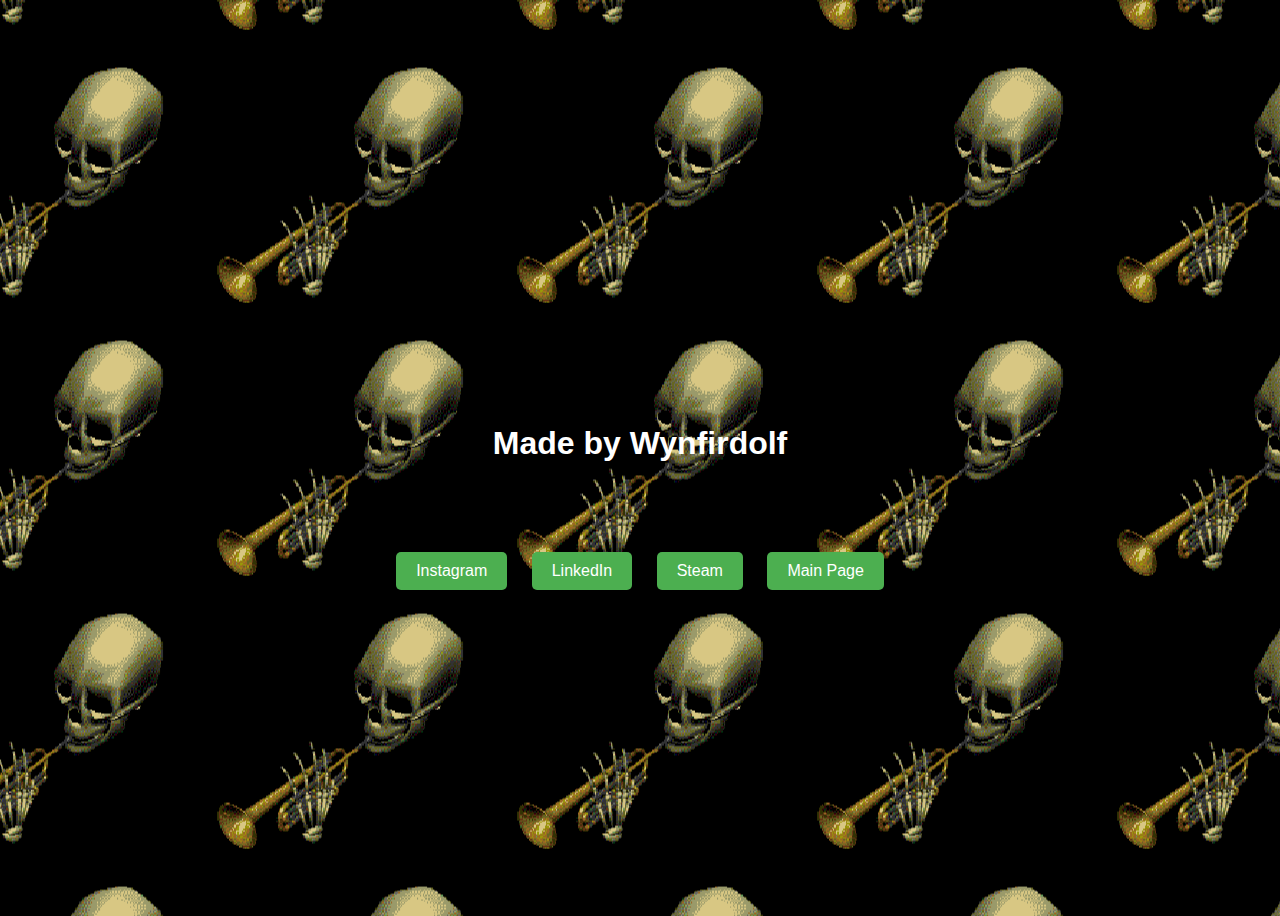
==== credits.html @ b3ddf976 "new look" ====
<!DOCTYPE html>
<html>
<head>
    <link rel="stylesheet" href="credits.css">
</head>
<body>
  <h1>Made by Wynfirdolf</h1>
  <footer>
    <a href="https://instagram.com/benyigitd" class="button">Instagram</a>
    <a href="https://linkedin.com/in/benyigitd" class="button">LinkedIn</a>
    <a href="https://steamcommunity.com/id/benyigitd" class="button">Steam</a>
    <a href="index.html" class="button">Main Page</a>
</footer>
</body>
</html>
---- credits.css ----
body {
    background-image: url('img/giphy-1.gif');
    background-size: cover;
    background-position: center;
    display: flex;
    flex-direction: column;
    align-items: center;
    justify-content: center;
    height: 100vh;
    font-family: Arial, sans-serif;
    background-size: auto ;
  }
  h1 {
    margin-bottom: 50px;
    color: #ffffff;
  }
  .button {
    display: inline-block;
    margin: 10px;
    padding: 10px 20px;
    background-color: #4CAF50;
    color: white;
    text-decoration: none;
    border-radius: 5px;
  }
  .button:hover {
    background-color: #45a049;
  }
  footer {
    position: absolute;
    bottom: 300px;
  }
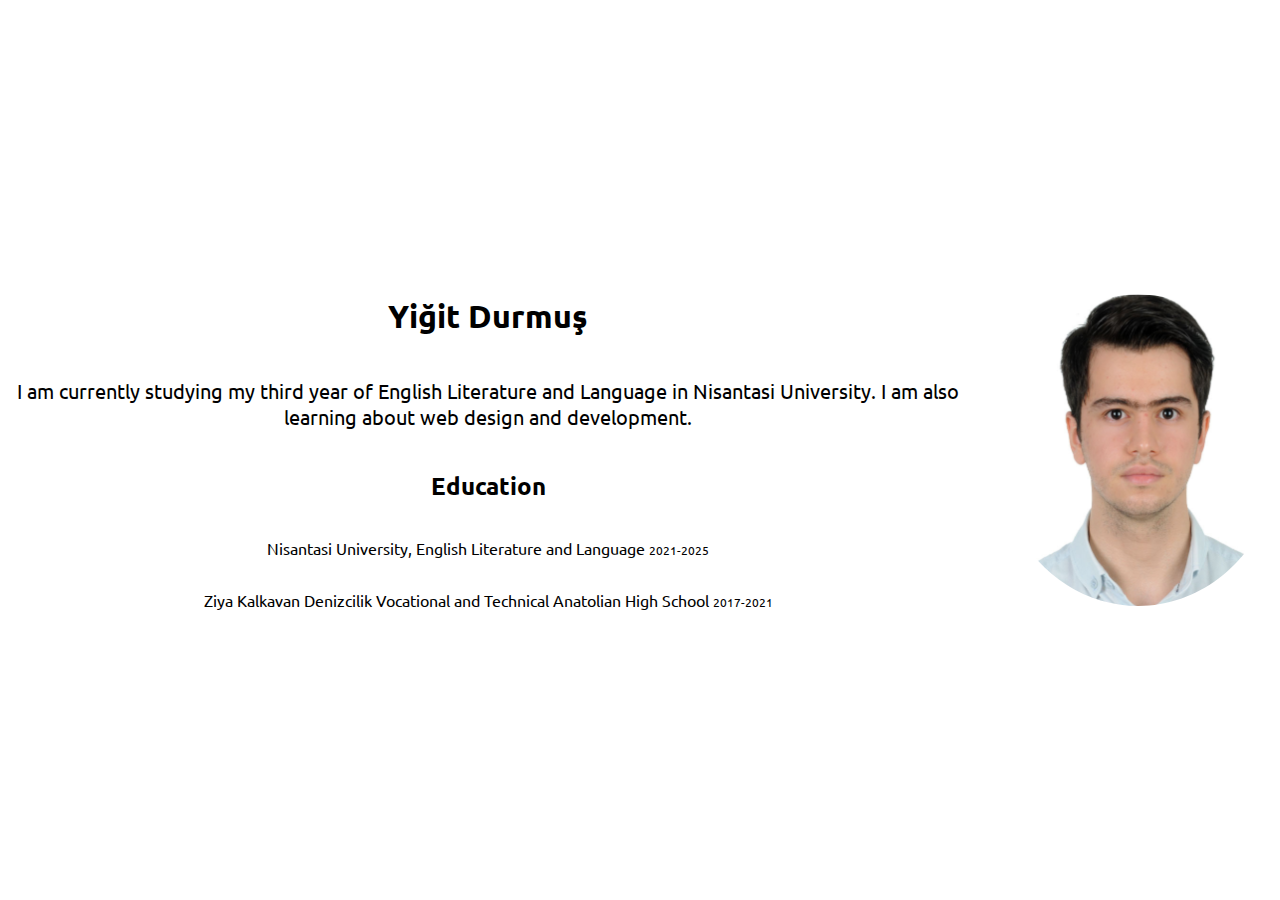
==== commit 7c03eb59: "new about me page and button, coords grabber" ====
--- a/credits.html
+++ b/credits.html
@@ -1,15 +1,19 @@
 <!DOCTYPE html>
 <html>
 <head>
+  <title>Wynfirdolf's Website</title>
+  <link rel="shortcut icon" href="img/favicon.ico" type="image/x-icon">
+  <link rel="icon" href="img/favicon.ico" type="image/x-icon">
     <link rel="stylesheet" href="credits.css">
+    <link rel="stylesheet" href="https://cdnjs.cloudflare.com/ajax/libs/font-awesome/5.15.3/css/all.min.css">
 </head>
 <body>
-  <h1>Made by Wynfirdolf</h1>
-  <footer>
-    <a href="https://instagram.com/benyigitd" class="button">Instagram</a>
-    <a href="https://linkedin.com/in/benyigitd" class="button">LinkedIn</a>
-    <a href="https://steamcommunity.com/id/benyigitd" class="button">Steam</a>
-    <a href="index.html" class="button">Main Page</a>
-</footer>
-</body>
-</html>+  <div class="content">
+    <h1 id="header">Yiğit Durmuş</h1>
+    <p id="text">I am currently studying my third year of English Literature and Language in Nisantasi University. I am also learning about web design and development. </p>
+    <h2 id="header2">Education</h2>
+    <p id="text2">Nisantasi University, English Literature and Language <span class="highlight"> 2021-2025</span></p> 
+    <p id="text2">Ziya Kalkavan Denizcilik Vocational and Technical Anatolian High School  <span class="highlight"> 2017-2021</span></p>
+  </div>
+  <img id="image" src="img/Clip path group.svg" alt="Your Image">
+</body>--- a/credits.css
+++ b/credits.css
@@ -1,32 +1,41 @@
+@import url('https://fonts.googleapis.com/css2?family=Silkscreen&display=swap');
+@import url('https://fonts.googleapis.com/css2?family=Archivo+Black&display=swap');
+@import url('https://fonts.googleapis.com/css2?family=Ubuntu:wght@700&display=swap');
 body {
-    background-image: url('img/giphy-1.gif');
-    background-size: cover;
-    background-position: center;
+    display: flex;
+    justify-content: center;
+    align-items: center;
+    height: 100vh;
+    margin: 0;
+    padding: 0;
+    flex-direction: row; /* Change this line */
+    font-family: ubuntu, sans-serif;
+    background-color: white;
+    color: black;
+  }
+  
+  .content {
     display: flex;
     flex-direction: column;
+    justify-content: center;
     align-items: center;
-    justify-content: center;
-    height: 100vh;
-    font-family: Arial, sans-serif;
-    background-size: auto ;
+    text-align: center;
   }
-  h1 {
-    margin-bottom: 50px;
-    color: #ffffff;
+  #text {
+    text-align: center;
+    font-size: 20px;
   }
-  .button {
-    display: inline-block;
-    margin: 10px;
-    padding: 10px 20px;
-    background-color: #4CAF50;
-    color: white;
-    text-decoration: none;
-    border-radius: 5px;
+  #image {
+    align-self: center;
+    margin-left: 20px; /* Add this line to add some space between the text and the image */
   }
-  .button:hover {
-    background-color: #45a049;
+/* Dark mode styles */
+@media (prefers-color-scheme: dark) {
+    body {
+      background-color: rgb(51, 51, 51);
+      color: white;
+    }
   }
-  footer {
-    position: absolute;
-    bottom: 300px;
+  .highlight {
+    font-size: 12px; /* Adjust as needed */
   }